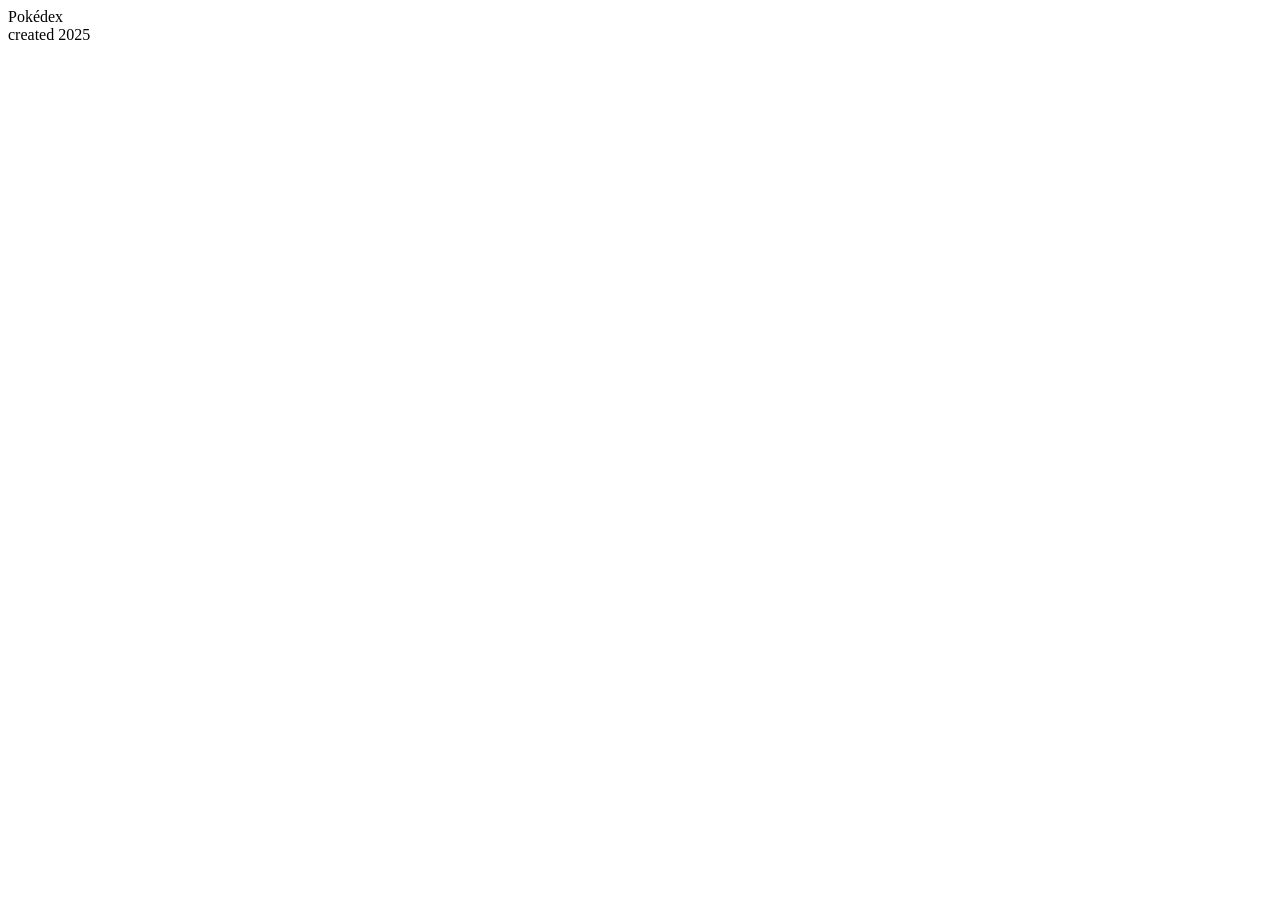
==== index.html @ 3adb3600 "initial commit" ====
<!DOCTYPE html>
<html lang="en">

<head>
    <meta charset="UTF-8">
    <meta name="viewport" content="width=device-width, initial-scale=1.0">
    <script src="/js/layout.js" defer></script>
    <script src="/js/home.js" defer></script>


    
    <title>splitdetop</title>
</head>

<body>

</body>

</html>
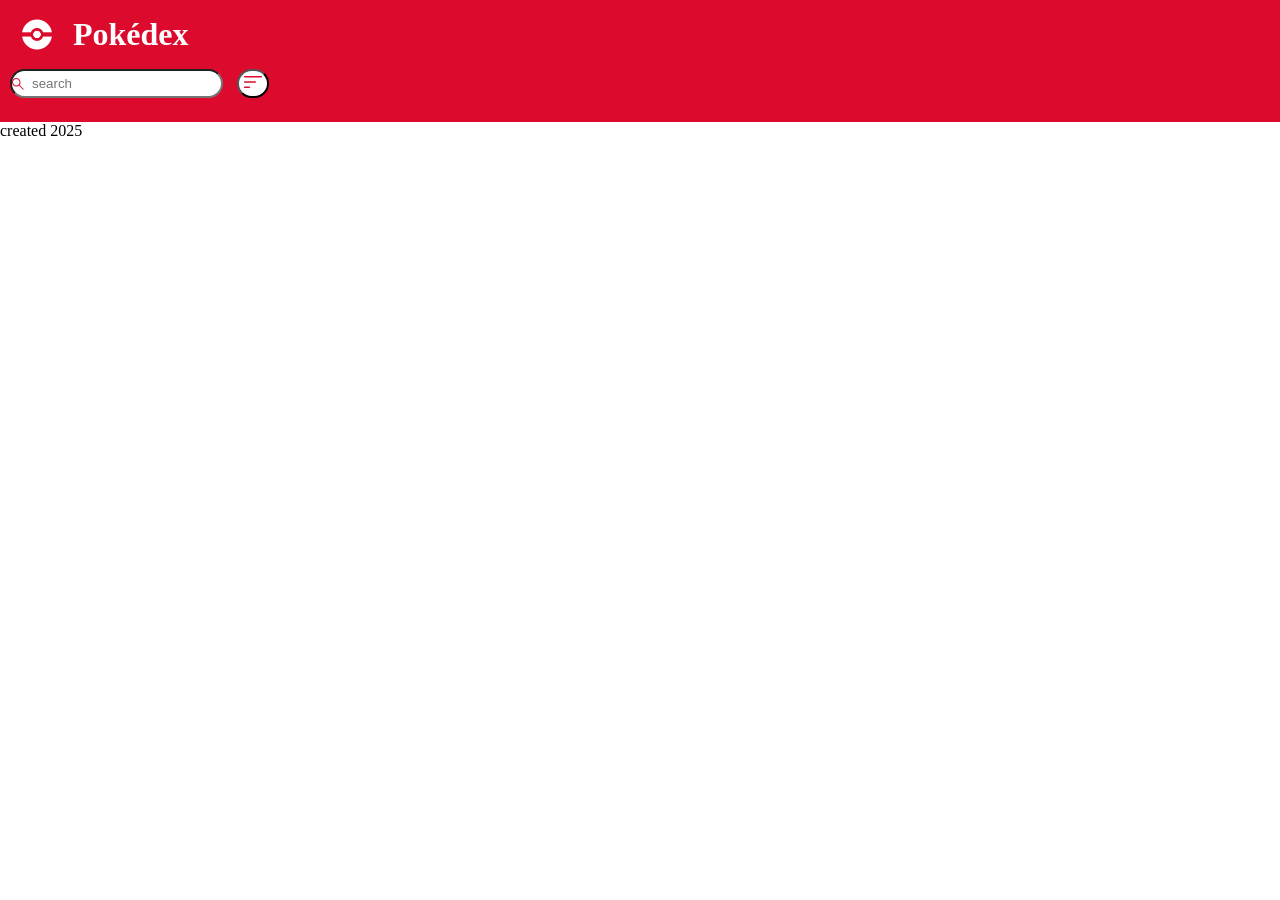
==== commit e1669bca: "index.html basic layout styling + custom font" ====
--- a/index.html
+++ b/index.html
@@ -6,10 +6,9 @@
     <meta name="viewport" content="width=device-width, initial-scale=1.0">
     <script src="/js/layout.js" defer></script>
     <script src="/js/home.js" defer></script>
-
-
-    
-    <title>splitdetop</title>
+    <title>Pokédex</title>
+    <link rel="stylesheet" href="scss/style.css">
+    <link rel="stylesheet" href="scss/pokedex-icon-embedded.css">
 </head>
 
 <body>
--- a/scss/style.css
+++ b/scss/style.css
@@ -0,0 +1,60 @@
+* {
+  margin: 0 auto;
+  padding: 0;
+  box-sizing: border-box;
+}
+
+img {
+  width: 100%;
+  height: auto;
+  max-width: 72px;
+}
+
+.pokedex-search {
+  background: rgb(255, 255, 255) url(/img/Vector.svg) left no-repeat;
+  padding: 5px 20px 5px 20px;
+  border-radius: 16px;
+  margin: 0px 10px 24px 10px;
+}
+
+.pokedex-sort {
+  border-radius: 16px;
+  background-color: white;
+  padding: 5px;
+}
+.pokedex-sort img {
+  height: 12px;
+}
+
+header {
+  background-color: #DC0A2D;
+}
+header .pokedex-title {
+  color: #FFFFFF;
+}
+header .pokedex-title-con {
+  display: flex;
+  align-items: center;
+  width: 200px;
+  margin-left: 0;
+  padding: 1em;
+}
+header .icon-pokeball {
+  color: #FFFFFF;
+  font-size: 30px;
+  margin-right: 15px;
+}
+
+.pokelist {
+  display: flex;
+  flex-wrap: wrap;
+}
+
+.pokecard {
+  display: flex;
+  flex-direction: column;
+  width: 100px;
+  margin: 10px;
+  border: 1px solid red;
+  padding: 1em;
+}/*# sourceMappingURL=style.css.map */
--- a/scss/pokedex-icon-embedded.css
+++ b/scss/pokedex-icon-embedded.css
@@ -0,0 +1,70 @@
+@font-face {
+  font-family: 'pokedex-icon';
+  src: url('../font/pokedex-icon.eot?52640640');
+  src: url('../font/pokedex-icon.eot?52640640#iefix') format('embedded-opentype'),
+       url('../font/pokedex-icon.svg?52640640#pokedex-icon') format('svg');
+  font-weight: normal;
+  font-style: normal;
+}
+@font-face {
+  font-family: 'pokedex-icon';
+  src: url('[data-uri]') format('woff'),
+       url('[data-uri]') format('truetype');
+}
+/* Chrome hack: SVG is rendered more smooth in Windozze. 100% magic, uncomment if you need it. */
+/* Note, that will break hinting! In other OS-es font will be not as sharp as it could be */
+/*
+@media screen and (-webkit-min-device-pixel-ratio:0) {
+  @font-face {
+    font-family: 'pokedex-icon';
+    src: url('../font/pokedex-icon.svg?52640640#pokedex-icon') format('svg');
+  }
+}
+*/
+
+[class^="icon-"]:before, [class*=" icon-"]:before {
+  font-family: "pokedex-icon";
+  font-style: normal;
+  font-weight: normal;
+  speak: never;
+
+  display: inline-block;
+  text-decoration: inherit;
+  width: 1em;
+  margin-right: .2em;
+  text-align: center;
+  /* opacity: .8; */
+
+  /* For safety - reset parent styles, that can break glyph codes*/
+  font-variant: normal;
+  text-transform: none;
+
+  /* fix buttons height, for twitter bootstrap */
+  line-height: 1em;
+
+  /* Animation center compensation - margins should be symmetric */
+  /* remove if not needed */
+  margin-left: .2em;
+
+  /* you can be more comfortable with increased icons size */
+  /* font-size: 120%; */
+  
+  /* Font smoothing. That was taken from TWBS */
+  -webkit-font-smoothing: antialiased;
+  -moz-osx-font-smoothing: grayscale;
+
+  /* Uncomment for 3D effect */
+  /* text-shadow: 1px 1px 1px rgba(127, 127, 127, 0.3); */
+}
+
+.icon-weight:before { content: '\e800'; } /* '' */
+.icon-text_format:before { content: '\e801'; } /* '' */
+.icon-tag:before { content: '\e802'; } /* '' */
+.icon-straighten:before { content: '\e803'; } /* '' */
+.icon-sort:before { content: '\e804'; } /* '' */
+.icon-search:before { content: '\e805'; } /* '' */
+.icon-pokeball:before { content: '\e806'; } /* '' */
+.icon-close:before { content: '\e807'; } /* '' */
+.icon-chevron_right:before { content: '\e808'; } /* '' */
+.icon-chevron_left:before { content: '\e809'; } /* '' */
+.icon-arrow_back:before { content: '\e80a'; } /* '' */
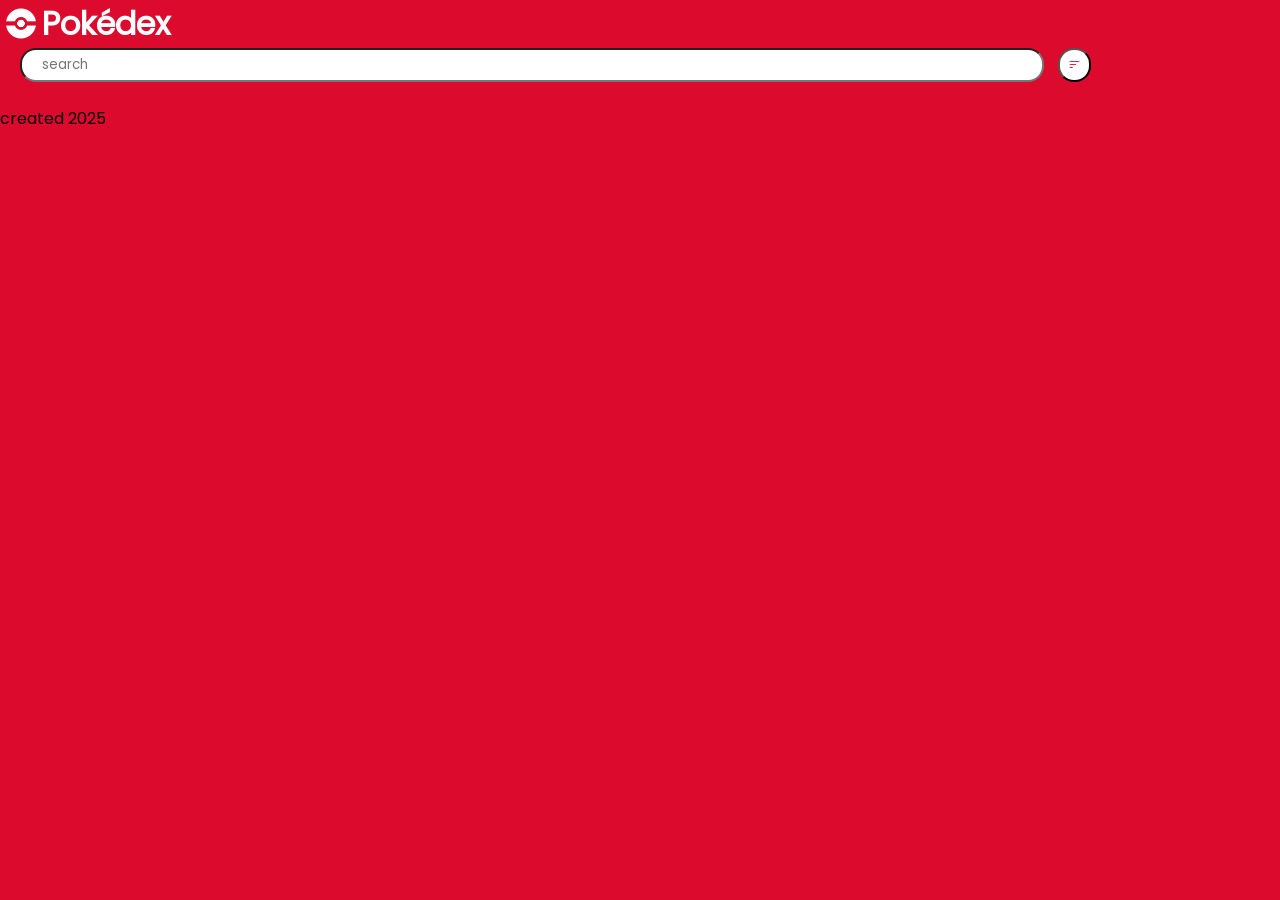
==== commit e34ee8d9: "forgot this whoops" ====
--- a/index.html
+++ b/index.html
@@ -9,6 +9,7 @@
     <title>Pokédex</title>
     <link rel="stylesheet" href="scss/style.css">
     <link rel="stylesheet" href="scss/pokedex-icon-embedded.css">
+    <script src="/js/suggestion.js" defer></script>
 </head>
 
 <body>
--- a/scss/style.css
+++ b/scss/style.css
@@ -1,29 +1,42 @@
+@font-face {
+  font-family: pokemon;
+  src: url(/font/Poppins/Poppins-Regular.ttf);
+}
 * {
   margin: 0 auto;
   padding: 0;
   box-sizing: border-box;
-}
-
-img {
+  font-family: pokemon;
+}
+
+body {
+  background-color: #DC0A2D;
+}
+
+a {
+  color: #212121;
+  text-decoration: none;
+}
+
+.pokecard-img {
   width: 100%;
   height: auto;
   max-width: 72px;
 }
 
 .pokedex-search {
-  background: rgb(255, 255, 255) url(/img/Vector.svg) left no-repeat;
+  background: rgb(255, 255, 255) url(../img/Vector.svg) left no-repeat;
   padding: 5px 20px 5px 20px;
   border-radius: 16px;
-  margin: 0px 10px 24px 10px;
-}
-
-.pokedex-sort {
+  margin: 0px 10px 24px 20px;
+  width: 80%;
+}
+
+.icon-sort {
   border-radius: 16px;
   background-color: white;
   padding: 5px;
-}
-.pokedex-sort img {
-  height: 12px;
+  color: #DC0A2D;
 }
 
 header {
@@ -31,8 +44,9 @@
 }
 header .pokedex-title {
   color: #FFFFFF;
-}
-header .pokedex-title-con {
+  margin-left: 0;
+}
+header .pokedex-title .pokedex-title-con {
   display: flex;
   align-items: center;
   width: 200px;
@@ -42,19 +56,288 @@
 header .icon-pokeball {
   color: #FFFFFF;
   font-size: 30px;
-  margin-right: 15px;
+  margin: 0;
 }
 
 .pokelist {
   display: flex;
   flex-wrap: wrap;
+  background-color: #FFFFFF;
+  margin: 5px;
+  border-radius: 8px;
+  align-items: center;
+  justify-content: center;
+  box-shadow: inset 1px 1px 4px 2px #c4c4c4Z;
 }
 
 .pokecard {
+  display: grid;
+  place-content: center;
+  width: 105px;
+  height: 120px;
+  margin: 10px;
+  padding: 5px;
+  grid-area: 1/1;
+  background-image: linear-gradient(to bottom, #FFFFFF, #FFFFFF 50%, #E0E0E0 50%, #E0E0E0);
+  background-size: cover;
+  background-repeat: no-repeat;
+  border-radius: 8px;
+  box-shadow: -1px -1px 8px 3px #c4c4c4;
+}
+.pokecard .pokecard-name {
+  text-align: center;
+}
+.pokecard .pokecard-name .pokecard-id {
+  float: right;
+  color: #666666;
+}
+
+.pokecard[data-type=grass]:hover {
+  background-color: #74CB48;
+  background-image: linear-gradient(to bottom, #FFFFFF, #FFFFFF 50%, #74CB48 50%, #74CB48);
+}
+
+.pokecard[data-type=fire]:hover {
+  background-color: #F57D31;
+  background-image: linear-gradient(to bottom, #FFFFFF, #FFFFFF 50%, #F57D31 50%, #F57D31);
+}
+
+.pokecard[data-type=water]:hover {
+  background-color: #6493EB;
+  background-image: linear-gradient(to bottom, #FFFFFF, #FFFFFF 50%, #6493EB 50%, #6493EB);
+}
+
+.pokecard[data-type=electric]:hover {
+  background-color: #F9CF30;
+  background-image: linear-gradient(to bottom, #FFFFFF, #FFFFFF 50%, #F9CF30 50%, #F9CF30);
+}
+
+.pokecard[data-type=poison]:hover {
+  background-color: #A43E9E;
+  background-image: linear-gradient(to bottom, #FFFFFF, #FFFFFF 50%, #A43E9E 50%, #A43E9E);
+}
+
+.pokecard[data-type=bug]:hover {
+  background-color: #A7B723;
+  background-image: linear-gradient(to bottom, #FFFFFF, #FFFFFF 50%, #A7B723 50%, #A7B723);
+}
+
+.pokecard[data-type=dark]:hover {
+  background-color: #212121;
+  background-image: linear-gradient(to bottom, #FFFFFF, #FFFFFF 50%, #212121 50%, #212121);
+}
+
+.pokecard[data-type=dragon]:hover {
+  background-color: #7037FF;
+  background-image: linear-gradient(to bottom, #FFFFFF, #FFFFFF 50%, #7037FF 50%, #7037FF);
+}
+
+.pokecard[data-type=fairy]:hover {
+  background-color: #E69EAC;
+  background-image: linear-gradient(to bottom, #FFFFFF, #FFFFFF 50%, #E69EAC 50%, #E69EAC);
+}
+
+.pokecard[data-type=fighting]:hover {
+  background-color: #C12239;
+  background-image: linear-gradient(to bottom, #FFFFFF, #FFFFFF 50%, #C12239 50%, #C12239);
+}
+
+.pokecard[data-type=flying]:hover {
+  background-color: #A891EC;
+  background-image: linear-gradient(to bottom, #FFFFFF, #FFFFFF 50%, #A891EC 50%, #A891EC);
+}
+
+.pokecard[data-type=ghost]:hover {
+  background-color: #70559B;
+  background-image: linear-gradient(to bottom, #FFFFFF, #FFFFFF 50%, #70559B 50%, #70559B);
+}
+
+.pokecard[data-type=normal]:hover {
+  background-color: #AAA67F;
+  background-image: linear-gradient(to bottom, #FFFFFF, #FFFFFF 50%, #AAA67F 50%, #AAA67F);
+}
+
+.pokecard[data-type=ground]:hover {
+  background-color: #DEC16B;
+  background-image: linear-gradient(to bottom, #FFFFFF, #FFFFFF 50%, #DEC16B 50%, #DEC16B);
+}
+
+.pokecard[data-type=ice]:hover {
+  background-color: #9AD6DF;
+  background-image: linear-gradient(to bottom, #FFFFFF, #FFFFFF 50%, #9AD6DF 50%, #9AD6DF);
+}
+
+.pokecard[data-type=steel]:hover {
+  background-color: #B7B9D0;
+  background-image: linear-gradient(to bottom, #FFFFFF, #FFFFFF 50%, #B7B9D0 50%, #B7B9D0);
+}
+
+.pokecard[data-type=rock]:hover {
+  background-color: #B69E31;
+  background-image: linear-gradient(to bottom, #FFFFFF, #FFFFFF 50%, #B69E31 50%, #B69E31);
+}
+
+.pokecard[data-type=psychic]:hover {
+  background-color: #FB5584;
+  background-image: linear-gradient(to bottom, #FFFFFF, #FFFFFF 50%, #FB5584 50%, #FB5584);
+}
+
+.pokemon-about[data-type=psychic] {
+  background-color: #FB5584;
+  background-image: linear-gradient(to bottom, #FFFFFF, #FFFFFF 50%, #FB5584 50%, #FB5584);
+}
+
+.pokemon-detail {
+  background-color: #FFFFFF;
+}
+.pokemon-detail .pokemon-detail-con {
+  border-radius: 0 0 10px 10px;
+}
+.pokemon-detail .pokemon-detail-name {
+  display: flex;
+  justify-items: center;
+  align-items: center;
+}
+
+.pokemon-img-con {
+  text-align: center;
+  border-radius: 10px;
+}
+.pokemon-img-con .pokemon-img {
+  width: 100%;
+  height: auto;
+  max-width: 250px;
+}
+
+.pokemon-type-con {
+  text-align: center;
+}
+.pokemon-type-con .pokemon-type {
+  display: flex;
+  width: 50%;
+}
+.pokemon-type-con .pokemon-type .pokemon-type-name {
+  color: #FFFFFF;
+  border-radius: 20px;
+  padding: 5px 10px 5px 10px;
+  margin: 1em;
+}
+
+.pokemon-about, .pokemon-stats {
+  text-align: center;
+}
+
+.pokemon-about-info {
+  display: flex;
+  margin: 1em;
+}
+
+.pokemon-stats {
+  margin: 1em;
+}
+
+.pokemon-stats-list {
+  display: flex;
+}
+
+.pokemon-stat-label {
+  display: flex;
+  font-weight: bolder;
+}
+
+.pokemon-stat-meter {
   display: flex;
   flex-direction: column;
-  width: 100px;
+  gap: 8px;
+  margin-left: 0;
+}
+
+.pokemon-meter {
+  margin-left: 20px;
+  margin-right: 20px;
+  width: 180px;
+}
+
+.pokemon-stat-con {
+  margin-left: 10px;
+  margin-right: 20px;
+}
+
+.pokemon-about-stats {
+  color: #666666;
+  text-align: center;
+}
+
+hr {
+  margin-left: 0;
+  margin-right: 10px;
+  color: #E0E0E0;
+}
+
+.icon-arrow_back {
+  border: none;
+  color: #FFFFFF;
+  margin-right: 0;
+  margin-left: 20px;
+  font-size: 40px;
+}
+.icon-arrow_back:hover {
+  cursor: pointer;
+}
+
+.pokemon-name {
+  margin-left: 10px;
+  font-weight: bold;
+  color: #FFFFFF;
+}
+
+.pokemon-id {
+  margin-right: 20px;
+  color: #FFFFFF;
+  font-weight: bolder;
+}
+
+.pokemon-txt-con {
   margin: 10px;
-  border: 1px solid red;
-  padding: 1em;
+  box-shadow: inset 1px 1px 4px 2px #c4c4c4Z;
+  background-color: #FFFFFF;
+  border-radius: 10px;
+}
+
+.pokedex-title-con {
+  display: flex;
+  justify-items: center;
+  align-items: center;
+}
+
+/* Container for the search input */
+#search-container {
+  position: relative;
+  width: 100%;
+  max-width: 400px;
+  margin: 0 auto;
+}
+
+/* Suggestions container */
+#search-suggestions {
+  max-height: 200px;
+  overflow-y: auto;
+  position: absolute;
+  left: 50%;
+  transform: translateX(-50%);
+  width: 100%;
+  background-color: #fff;
+  z-index: 10;
+  box-shadow: 0 4px 6px rgba(0, 0, 0, 0.1);
+  width: 200px;
+}
+
+/* Suggestion item style */
+.suggestion-item {
+  padding: 8px;
+  cursor: pointer;
+}
+
+.suggestion-item:hover {
+  background-color: #f0f0f0;
 }/*# sourceMappingURL=style.css.map */
